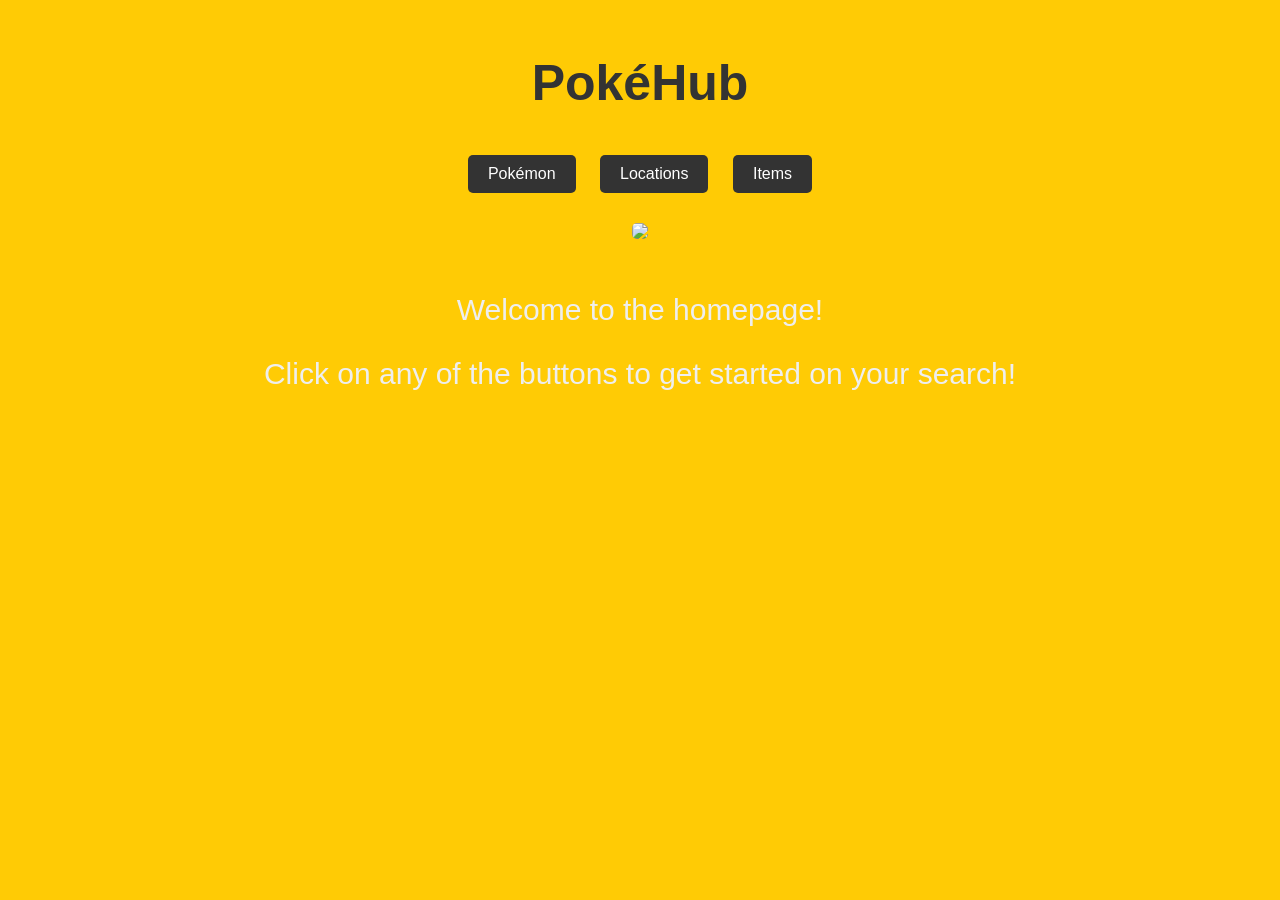
==== index.html @ f0389d77 "Add files via upload" ====
<!DOCTYPE html>
<html lang="en">
<head>
    <meta charset="UTF-8">
    <meta name="viewport" content="width=device-width, initial-scale=1.0">
    <title>PokeHub</title>
    <link rel="stylesheet" href="https://fonts.cdnfonts.com/css/pokemon-solid">

    <style>
        body {
            font-family: 'Pokemon Solid', Arial, sans-serif; /* Use the Pokemon Solid font for the entire body */
            background-color: #FFCB05; /* Yellow background */
            text-align: center;
            margin: 0;
            padding: 0;
            color: #333; /* Text color */
        }

        .container {
            max-width: 800px;
            margin: 0 auto;
            padding: 20px;
        }
        .container2 {
            max-width: 800px;
            margin: 0 auto;
            padding: 20px;
            text-align: center;
            color: #eee;
            font-size: 30px;
        }

        h1 {
            color: #333;
            font-size: 50px;
        }

        .buttons {
            margin-top: 20px;
        }

        .buttons a {
            display: inline-block;
            background-color: #333;
            color: #fff;
            text-decoration: none;
            padding: 10px 20px;
            border-radius: 5px;
            margin: 10px;
            font-size: 16px;
        }

        .buttons a:hover {
            background-color: #555;
        }

        .image-container {
            margin-top: 20px;
        }

        .image-container img {
            max-width: 100%;
            height: auto;
            border-radius: 5px; /* Rounded corners for image */
        }
    </style>
</head>
<body>
    <div class="container">
        <h1>PokéHub</h1>
        <div class="buttons">
            <a href="pokemon.html">Pokémon</a>
            <a href="locations.html">Locations</a>
            <a href="items.html">Items</a>
        </div>
        <div class="image-container">
            <img src="https://cdn.glitch.global/8cd70ce9-6240-4af2-b423-28a02d93a094/pngimg.com%20-%20pokemon_PNG98.png?v=1711436535782"> <!-- Replace 'pokemon-image.jpg' with the path to your image -->
        </div>
      <div class='container2'>
        <p> Welcome to the homepage!
        <p> Click on any of the buttons to get started on your search!
      </div>
      
    </div>
</body>
</html>
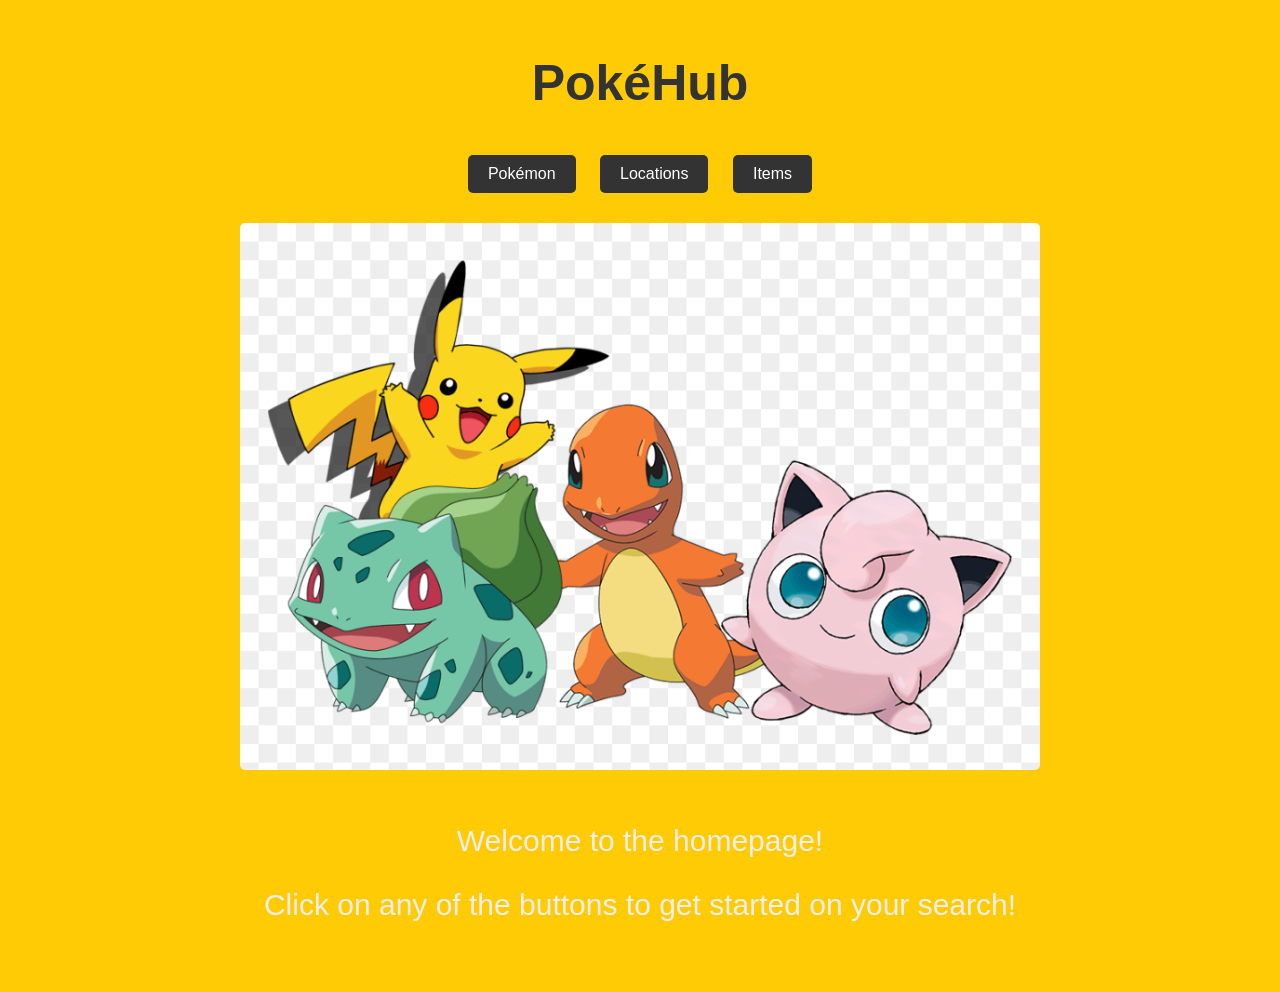
==== commit aa13268a: "Update index.html" ====
--- a/index.html
+++ b/index.html
@@ -74,7 +74,7 @@
             <a href="items.html">Items</a>
         </div>
         <div class="image-container">
-            <img src="https://cdn.glitch.global/8cd70ce9-6240-4af2-b423-28a02d93a094/pngimg.com%20-%20pokemon_PNG98.png?v=1711436535782"> <!-- Replace 'pokemon-image.jpg' with the path to your image -->
+            <img src="539-5392079_transparent-pokemon-png-images-pokemons-png-png-download.png"> <!-- Replace 'pokemon-image.jpg' with the path to your image -->
         </div>
       <div class='container2'>
         <p> Welcome to the homepage!
@@ -83,4 +83,4 @@
       
     </div>
 </body>
-</html>+</html>
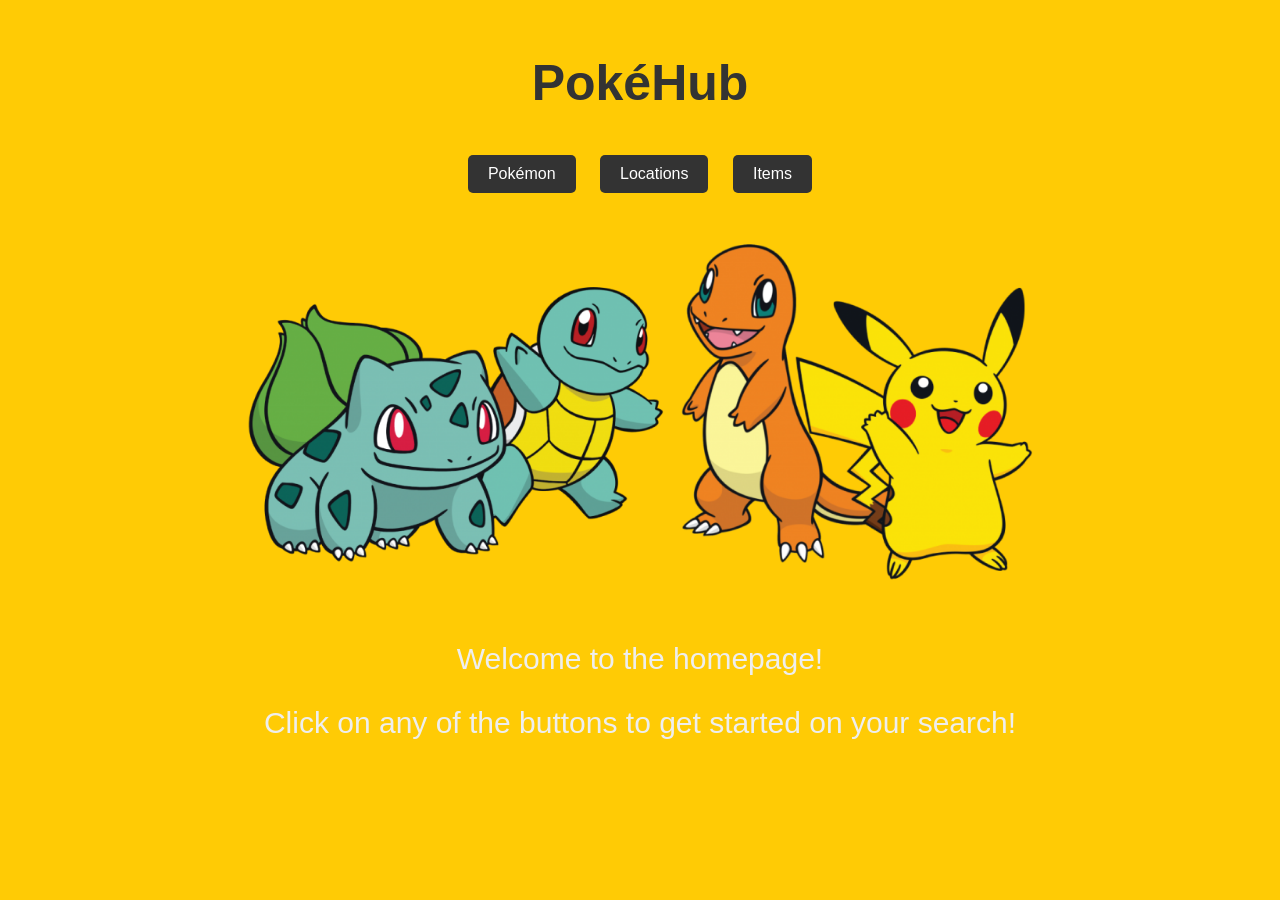
==== commit c36b7693: "Update index.html" ====
--- a/index.html
+++ b/index.html
@@ -74,7 +74,7 @@
             <a href="items.html">Items</a>
         </div>
         <div class="image-container">
-            <img src="539-5392079_transparent-pokemon-png-images-pokemons-png-png-download.png"> <!-- Replace 'pokemon-image.jpg' with the path to your image -->
+            <img src="pngegg.png"> <!-- Replace 'pokemon-image.jpg' with the path to your image -->
         </div>
       <div class='container2'>
         <p> Welcome to the homepage!
